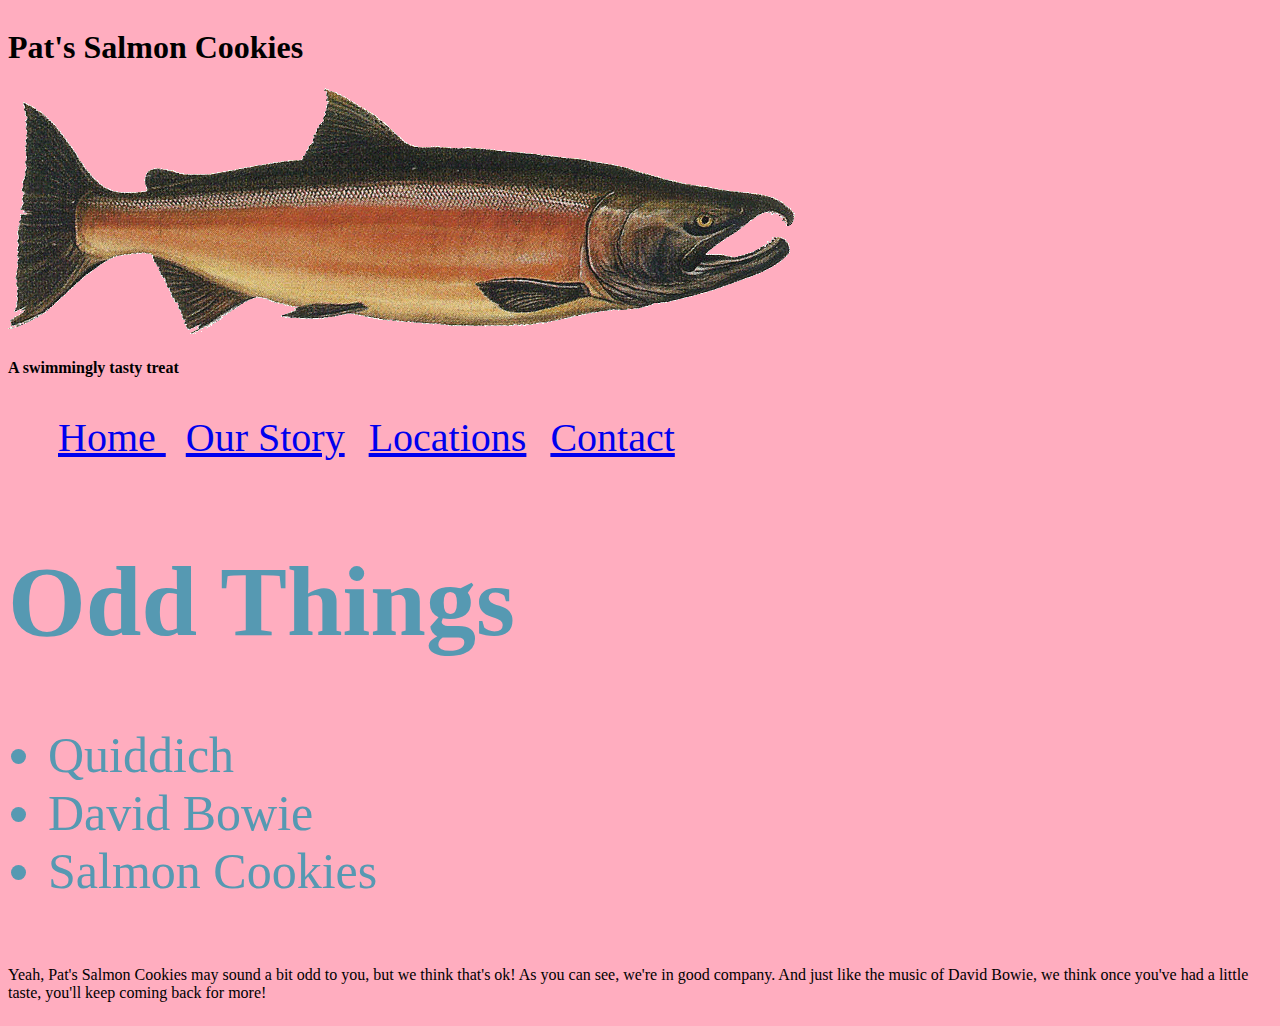
==== index.html @ f52220b4 "started messing with css, set up individual html pages" ====
<!DOCTYPE html>
<html>
  <head>
    <title>Pat's Salmon Cookies: Home</title>
    <!-- <link rel="stylesheet" type="text/css" href="css/reset.css"/> -->
    <link rel="stylesheet" type="text/css" href="css/style.css"/>
  </head>
  <body>
    <div>
      <h1>Pat's Salmon Cookies</h1>
      <img src="images/salmon.png">
      <h4>A swimmingly tasty treat</h4>
    </div>
    <nav>
      <ul>
        <li class="nav"><a href="index.html"> Home </a></li>
        <li class="nav"><a href="our-story.html">Our Story</a></li>
        <li class="nav"><a href="locations.html">Locations</a></li>
        <li class="nav"><a href="contact.html">Contact</a></li>
      </ul>
    </nav>
    <div id="oddThings">
      <h1>Odd Things</h1>
      <ul>
        <li>Quiddich</li>
        <li>David Bowie</li>
        <li>Salmon Cookies</li>
      </ul>
    </div>
    <div>
      <p>Yeah, Pat's Salmon Cookies may sound a bit odd to you, but we think that's ok! As you can see, we're in good company. And just like the music of David Bowie, we think once you've had a little taste, you'll keep coming back for more!</p>
    </div>
  </body>
---- css/style.css ----
* {
  background-color: #FFADBF;
  align-content: stretch;
}

#oddThings {
  font-size: 50px;
  color: #5699B2;
}

.nav {
  font-size: 40px;
  display: inline;
  padding: 10px;
  align-content: center;
}

/* li {
  display: inline;
} */
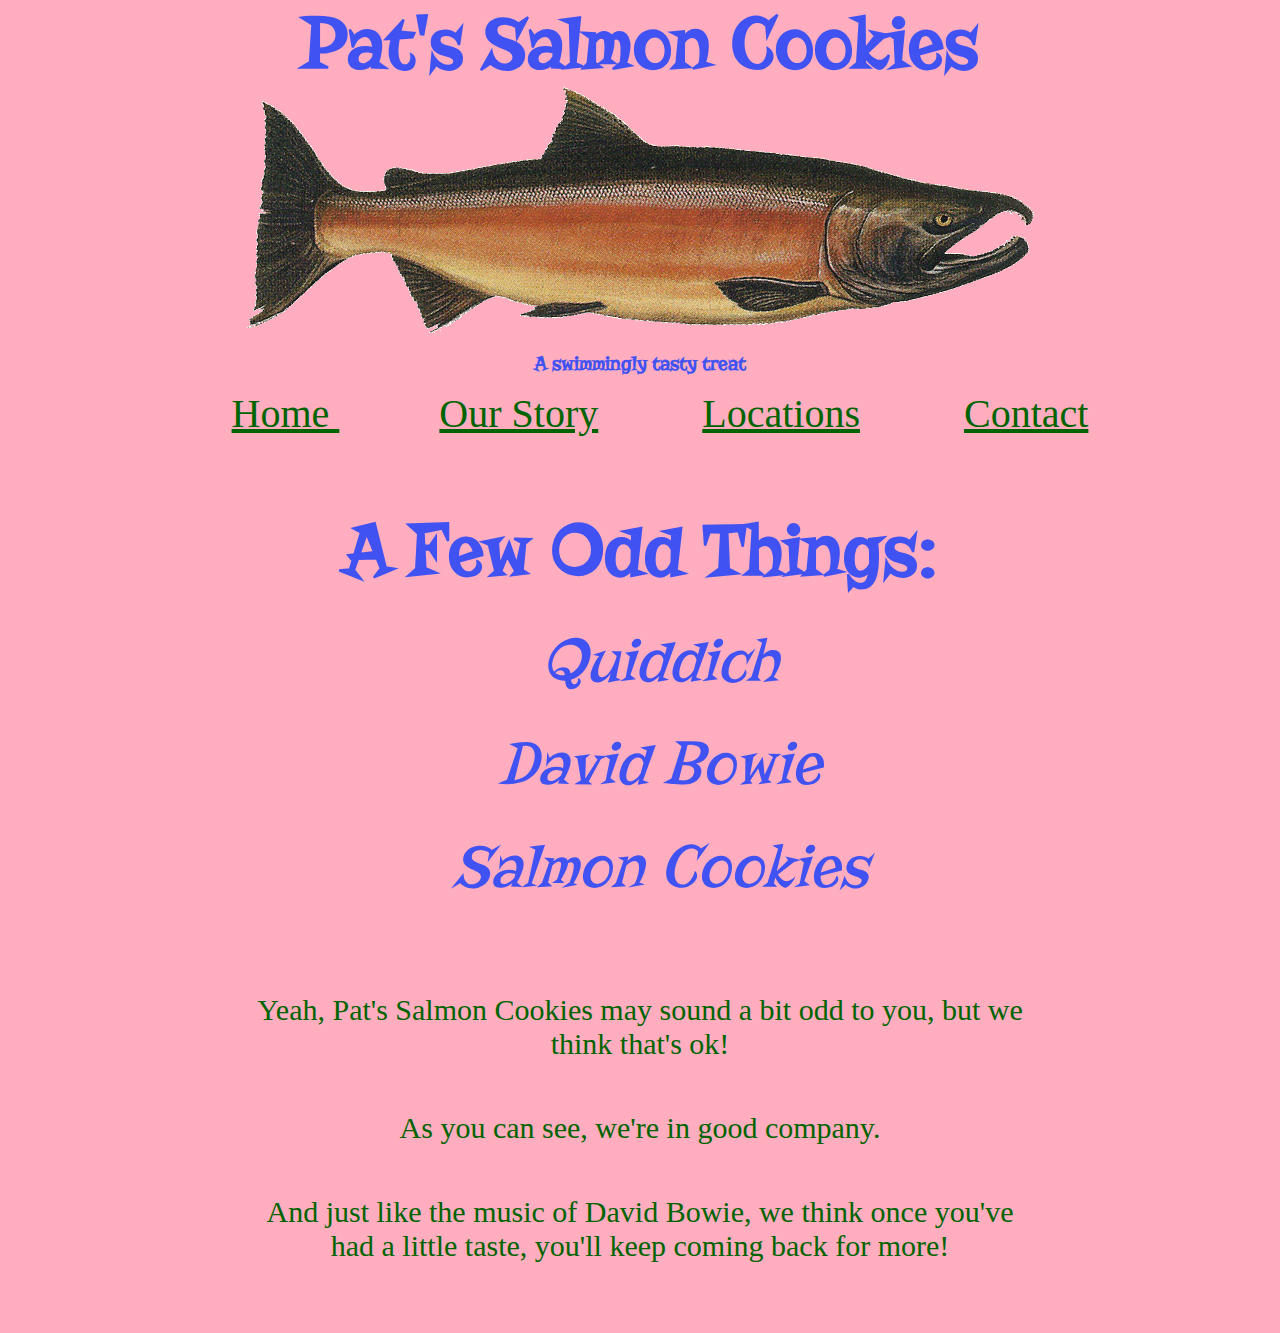
==== commit e49d3afe: "continued working on css, added google font" ====
--- a/index.html
+++ b/index.html
@@ -2,8 +2,8 @@
 <html>
   <head>
     <title>Pat's Salmon Cookies: Home</title>
-    <!-- <link rel="stylesheet" type="text/css" href="css/reset.css"/> -->
     <link rel="stylesheet" type="text/css" href="css/style.css"/>
+    <link href="https://fonts.googleapis.com/css?family=Risque" rel="stylesheet">
   </head>
   <body>
     <div>
@@ -19,16 +19,18 @@
         <li class="nav"><a href="contact.html">Contact</a></li>
       </ul>
     </nav>
-    <div id="oddThings">
-      <h1>Odd Things</h1>
-      <ul>
-        <li>Quiddich</li>
-        <li>David Bowie</li>
-        <li>Salmon Cookies</li>
-      </ul>
+    <div class="pageLabel">
+      <h1>A Few Odd Things:</h1>
+      <ol>
+        <li><em>Quiddich</em></li>
+        <li><em>David Bowie</em></li>
+        <li><em>Salmon Cookies</em></li>
+      </ol>
     </div>
-    <div>
-      <p>Yeah, Pat's Salmon Cookies may sound a bit odd to you, but we think that's ok! As you can see, we're in good company. And just like the music of David Bowie, we think once you've had a little taste, you'll keep coming back for more!</p>
+    <div class="frontPage">
+      <p>Yeah, Pat's Salmon Cookies may sound a bit odd to you, but we think that's ok!</p>
+      <p>As you can see, we're in good company.</p>
+      <p>And just like the music of David Bowie, we think once you've had a little taste, you'll keep coming back for more!</p>
     </div>
   </body>
 
--- a/css/style.css
+++ b/css/style.css
@@ -1,20 +1,73 @@
 * {
   background-color: #FFADBF;
-  align-content: stretch;
+  font-family: Georgia, 'Times New Roman', Times, serif;
+  color: darkgreen;
+  margin: auto;
 }
 
-#oddThings {
+body {
+  text-align: center;
+}
+
+h1 {
+  font-family: 'Risque', 'Franklin Gothic Medium', 'Arial Narrow', Arial, sans-serif;
+  font-size: 75px;
+  color: #4053F2;
+}
+
+h4 {
+  font-family: 'Risque', 'Franklin Gothic Medium', 'Arial Narrow', Arial, sans-serif;
+  font-size: 20px;
+  padding: 15px;
+  color: #4053F2;
+}
+
+em {
+  font-family: 'Risque', 'Franklin Gothic Medium', 'Arial Narrow', Arial, sans-serif;
+  font-size: 125%;
+  color: #4053F2;
+}
+
+table, td, tr {
+  border: 1px solid #B2566A;
+  padding: 5px;
+  font-family: arial, verdana, helvetica;
+  background-color: #ECF2C9;
+  color: rgb(126, 40, 59);
+  margin: auto;
+  margin-bottom: 100px;
+}
+
+p {
+  margin-bottom: 50px;
+}
+
+.pageLabel {
   font-size: 50px;
   color: #5699B2;
+  list-style: none;
+  margin: 70px;
+}
+
+.frontPage {
+  font-size: 30px;
+  width: 775px;
+  padding: 20px;
+  }
+
+ol {
+  margin: auto;
+}
+
+li {
+  list-style: none;
+  margin: 30px;
 }
 
 .nav {
   font-size: 40px;
   display: inline;
-  padding: 10px;
-  align-content: center;
-}
-
-/* li {
-  display: inline;
-} */+  margin: 20px 0px 20px 0px;
+  padding: 0px 50px 0px 50px;
+  vertical-align: bottom;
+}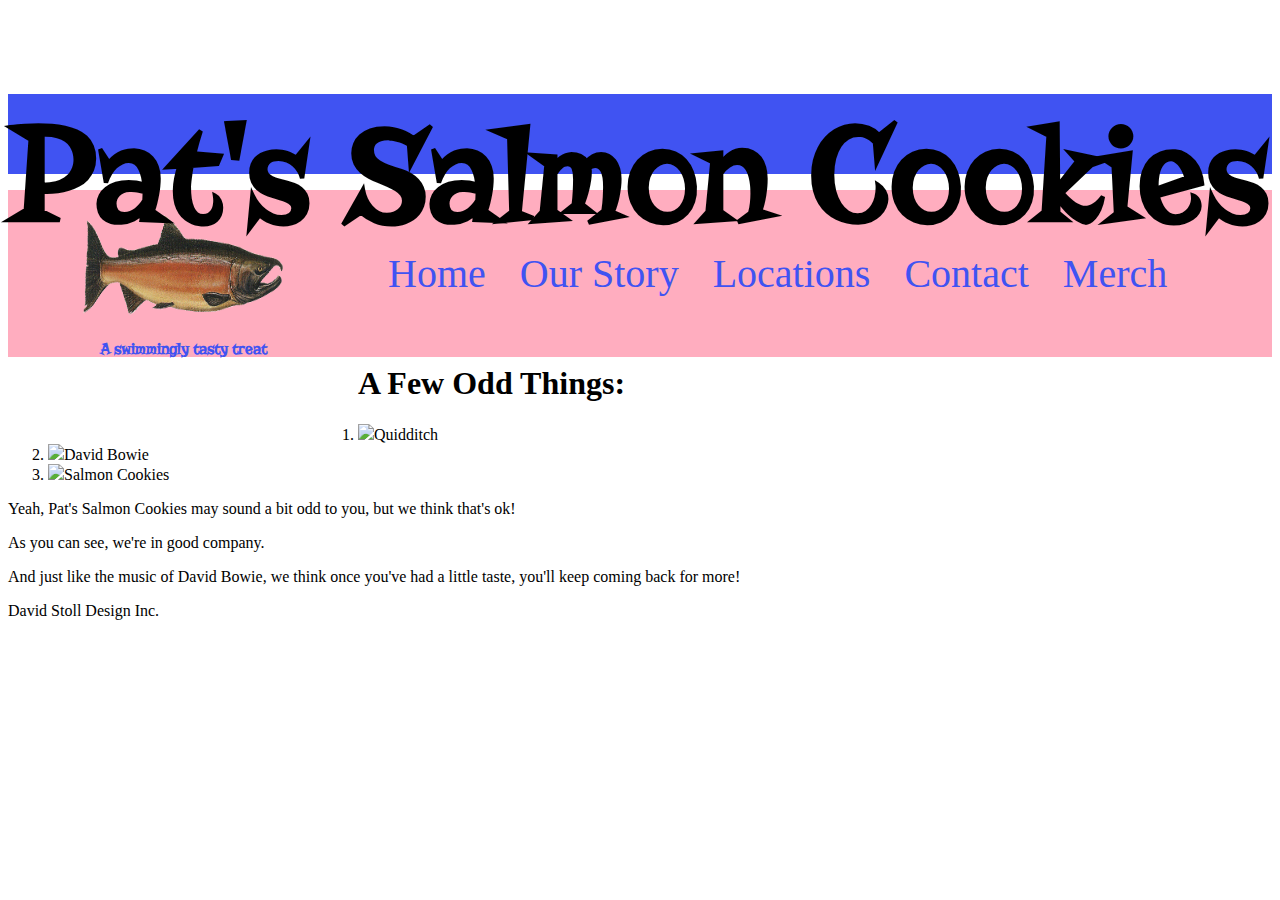
==== commit 6118ca3b: "changed index.html location in attempt to make gh pages work" ====
--- a/index.html
+++ b/index.html
@@ -2,35 +2,42 @@
 <html>
   <head>
     <title>Pat's Salmon Cookies: Home</title>
+    <link rel='stylesheet' type='text/css' href='css/reset.css'/>
     <link rel="stylesheet" type="text/css" href="css/style.css"/>
     <link href="https://fonts.googleapis.com/css?family=Risque" rel="stylesheet">
   </head>
   <body>
-    <div>
-      <h1>Pat's Salmon Cookies</h1>
-      <img src="images/salmon.png">
-      <h4>A swimmingly tasty treat</h4>
-    </div>
-    <nav>
-      <ul>
-        <li class="nav"><a href="index.html"> Home </a></li>
-        <li class="nav"><a href="our-story.html">Our Story</a></li>
-        <li class="nav"><a href="locations.html">Locations</a></li>
-        <li class="nav"><a href="contact.html">Contact</a></li>
-      </ul>
-    </nav>
+    <header>
+      <div id='top-panel'>
+        <h1>Pat's Salmon Cookies</h1>
+      </div>
+      <nav>
+        <div>
+          <img src="images/salmon.png">
+          <h4>A swimmingly tasty treat</h4>
+        </div>
+        <ul>
+          <li><a href="index.html"> Home </a></li>
+          <li><a href="html/our-story.html">Our Story</a></li>
+          <li><a href="html/locations.html">Locations</a></li>
+          <li><a href="html/contact.html">Contact</a></li>
+          <li><a href='html/merch.html'>Merch</a></li>
+        </ul>
+      </nav>
+    </header>
     <div class="pageLabel">
       <h1>A Few Odd Things:</h1>
       <ol>
-        <li><em>Quiddich</em></li>
-        <li><em>David Bowie</em></li>
-        <li><em>Salmon Cookies</em></li>
+        <li><img src="images/quidditch.png">Quidditch</li>
+        <li><img src="images/bowie.png">David Bowie</li>
+        <li><img src="images/frosted-cookie.jpg">Salmon Cookies</li>
       </ol>
     </div>
-    <div class="frontPage">
+    <div class="bottomContent">
       <p>Yeah, Pat's Salmon Cookies may sound a bit odd to you, but we think that's ok!</p>
       <p>As you can see, we're in good company.</p>
       <p>And just like the music of David Bowie, we think once you've had a little taste, you'll keep coming back for more!</p>
     </div>
+    <footer>David Stoll Design Inc.</footer>
   </body>
 
--- a/css/style.css
+++ b/css/style.css
@@ -1,11 +1,64 @@
 * {
-  background-color: #FFADBF;
-  font-family: Georgia, 'Times New Roman', Times, serif;
-  color: darkgreen;
-  margin: auto;
+  /* background-color: #FFADBF; */
+  /* font-family: Georgia, 'Times New Roman', Times, serif;
+  color: darkgreen; */
+  /* margin: auto; */
 }
 
-body {
+header {
+  height: 250px;
+}
+
+#top-panel {
+  background-color: #4053F2;
+  height: 80px;
+  text-align: center;
+  font-family: 'Risque';
+  font-size: 70px;
+}
+
+nav {
+  background-color: #FFADBF;
+  /* font-size: 40px;
+  display: inline-block;
+  margin: 20px 0px 20px 0px;
+  padding: 0px 50px 0px 50px;
+  vertical-align: bottom; */
+}
+
+nav img {
+  height: 100px;
+  width: 200px;
+}
+
+nav div {
+  float: left;
+  margin: 25px 75px;
+  height: 200px;
+  width: 200px;
+  font-family: 'Risque';
+  text-align: center;
+  color: #4053F2;
+  /* font-size: 25px; */
+}
+
+nav div h1 {
+  font-size: 25px;
+}
+
+nav ul li {
+  margin: 60px auto;
+  margin-left: 30px;
+  display: inline-block;
+  font-size: 40px;
+}
+
+a {
+  text-decoration: none;
+  color: #4053F2;
+}
+
+/* body {
   text-align: center;
 }
 
@@ -62,12 +115,12 @@
 li {
   list-style: none;
   margin: 30px;
-}
-
+} */
+/* 
 .nav {
   font-size: 40px;
   display: inline;
   margin: 20px 0px 20px 0px;
   padding: 0px 50px 0px 50px;
   vertical-align: bottom;
-}+} */